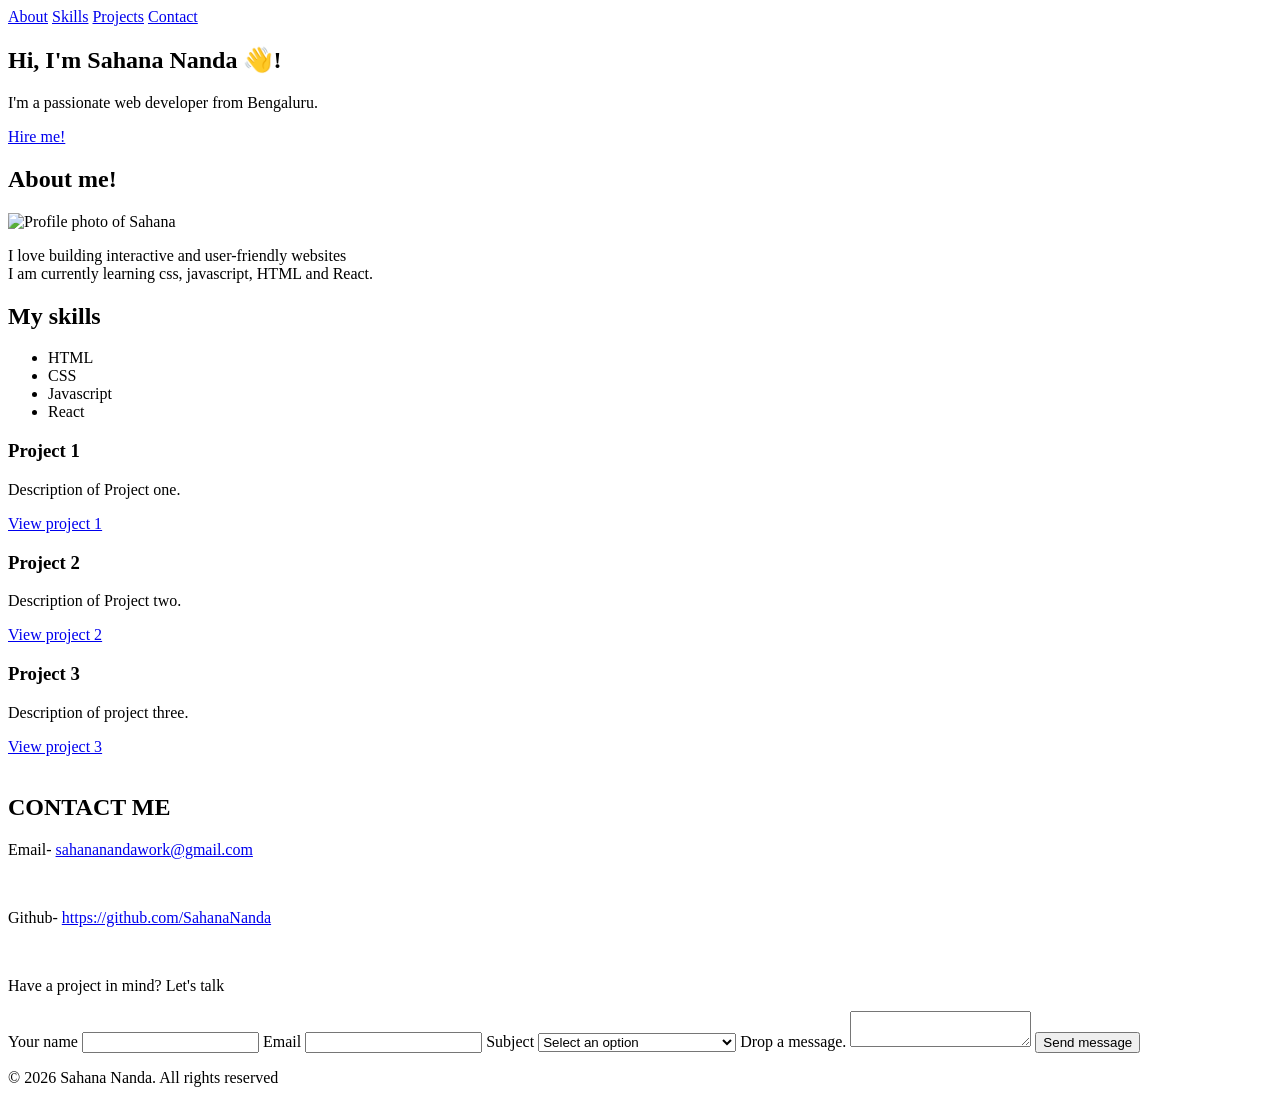
==== project/index.html @ ca813101 ""Assignment 1"" ====
<html>
    <body>
        <title>My portfolio</title>
        <nav>
            <a href = "#about">About</a>
            <a href ="#skills">Skills</a>
            <a href ="#projects">Projects</a>
            <a href = "#contact">Contact</a>
        </nav>
        <section>
          <b> <h1>Hi, I'm Sahana Nanda 👋!</h1></b> 
            <p>I'm a passionate web developer from Bengaluru.</p>
            <a href ="hireme">Hire me!</a>
        </section>
            <section id="about">
             <h1>About me!</h1>
             <img src="" alt="Profile photo of Sahana">
             <p>I love building interactive and user-friendly websites <br>
            I am currently learning css, javascript, HTML and React.</p>
            </section>
            <section id ="skills">
                <b><h1>My skills</h1></b>
                <ul>
                    <li>HTML</li>
                    <li>CSS</li>
                    <li>Javascript</li>
                    <li>React</li>
                </ul>
            </section>
            <section id="projects">
                <b><h3>Project 1</h3></b>
                <p> Description of Project one.</p>
                <a href ="#project1">View project 1</a>
                <br>
                <b><h3>Project 2</h3></b>
                <p>Description of Project two.</p>
                <a href ="#project2">View project 2</a>
                <br>
                <b><h3>Project 3</h3></b>
                <p>Description of project three.</p>
                <a href ="#project3">View project 3</a>
                <br>
                <br>
            </section>
            <section id="contact">
                <!-- <b><h2>Contact me!</h2></b>-->
              <h2>CONTACT ME</h2>
              <p>Email- <a href ="mailto:sahananandawork@gmail.com">sahananandawork@gmail.com</a></p>
              <br>
              <p>Github- <a href ="https://github.com/SahanaNanda">https://github.com/SahanaNanda</a></p>
              <br><p>Have a project in mind? Let's talk</p>
              <form>
                <label for ="name">Your name</label>
                <input type ="text" name="name" id="name" required>
                <label for ="Email">Email</label>
                <input type ="email" name="email" id="email" required>
                <label for ="subject">Subject</label>
                <select name="subject" id="subject" name="subject">
                    <option value ="--select value--">Select an option</option>
                    <option value="hire">I want to hire you.</option>
                    <option value="collaborate">I want to collaborate with you.</option>
                </select>
                <label for ="msg">Drop a message.</label>
                <textarea name="message"id="msg"></textarea>
                <button type="submit">Send message</button>
                 </section>
            <footer>
                    <p>© 2026 Sahana Nanda. All rights reserved</p>
            </footer>
    </body>
</html>
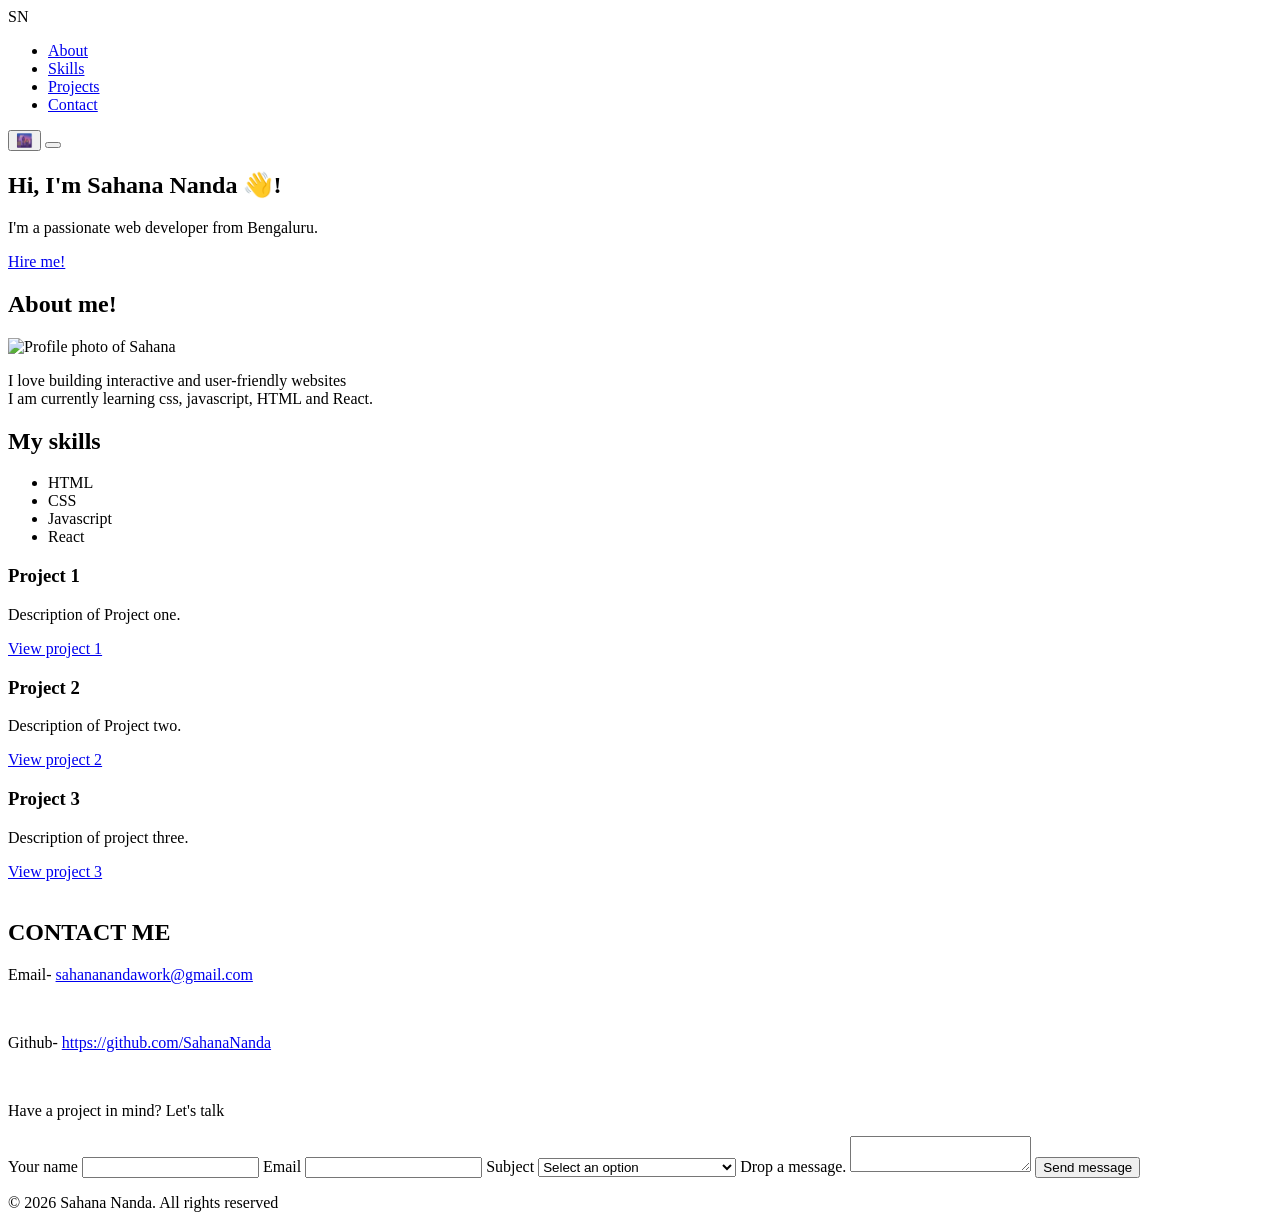
==== commit f658479e: ""uploading"" ====
--- a/project/index.html
+++ b/project/index.html
@@ -1,12 +1,18 @@
 <html>
     <body>
         <title>My portfolio</title>
-        <nav>
-            <a href = "#about">About</a>
-            <a href ="#skills">Skills</a>
-            <a href ="#projects">Projects</a>
-            <a href = "#contact">Contact</a>
+        <nav><div class="logo">SN</div>
+            <ul>
+            <li><a href = "#about">About</a></li>
+            <li><a href ="#skills">Skills</a></li>
+            <li><a href ="#projects">Projects</a></li>
+            <li><a href = "#contact">Contact</a></li>
+        </ul>
+        <button class="theme-toggle" aria-label="Toggle dark mode" title="Toggle dark mode ">🌆
+        </button>
+        <button class="menu-toggle" aria-label="Toggle navigation" aria-expanded="false"></button>
         </nav>
+        <main></main>
         <section>
           <b> <h1>Hi, I'm Sahana Nanda 👋!</h1></b> 
             <p>I'm a passionate web developer from Bengaluru.</p>
